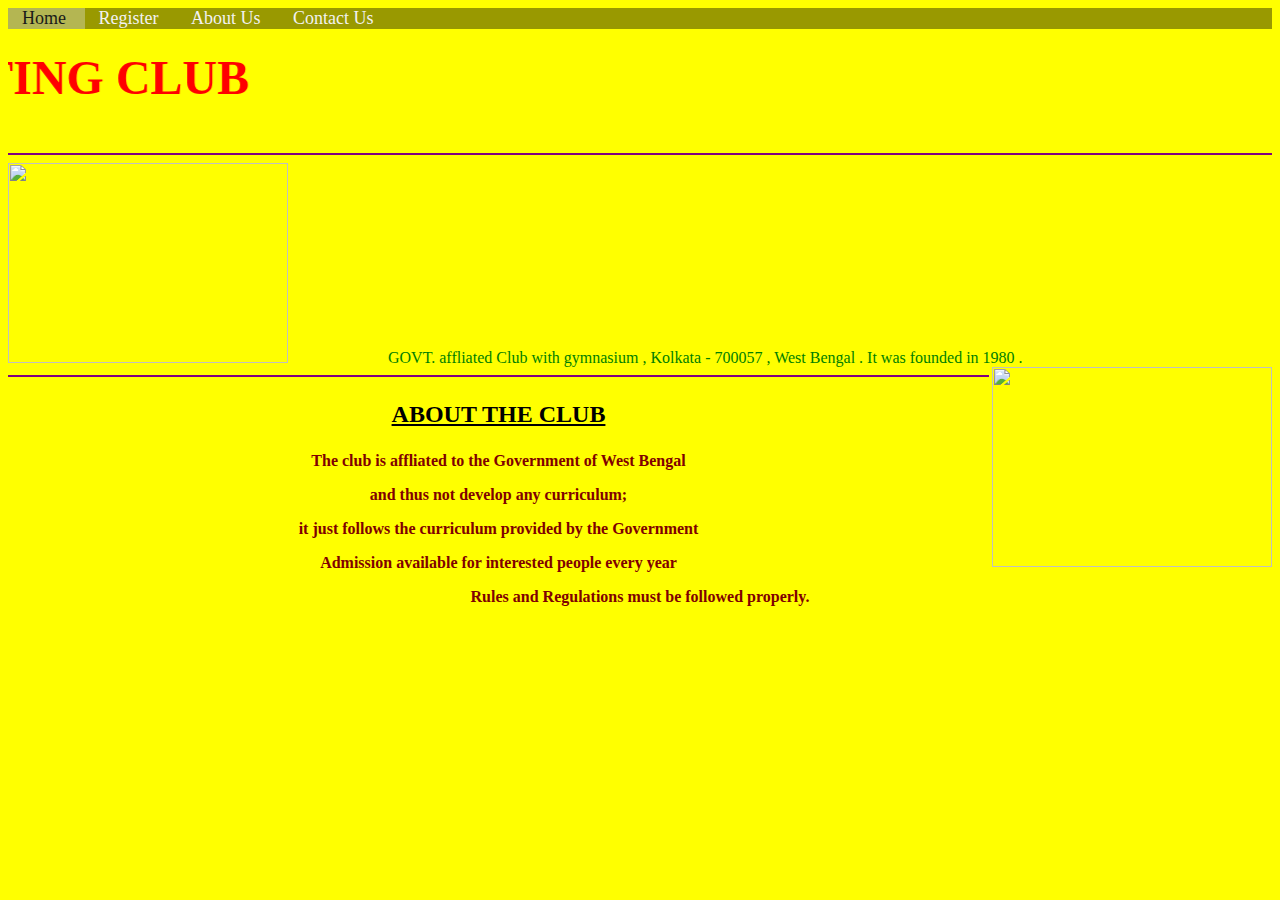
==== asc basic.html @ 6900cc34 "Add files via upload" ====
<html>
    <head>
        <title>
            Ariadaha Sporting Club
        </title>
    </head>
        <style>

            .top
            {
                overflow: hidden ;
                background-color: rgba(0, 0, 0 , 0.4) ;
            }
    
            .top a 
            {
                float: initial ;
                color: #f2f2f2 ;
                text-align: center ;
                padding: 12px 14px ; 
                text-decoration: none ; 
                font-size: 18px ;
            }
            
            .top a:hover

            {
                background-color: #ddd ;
                color: black ;
            }
            
            .top a.active

            {
                background-color: #b4b652 ;
                color: rgb(25, 26, 25) ;
            }
        </style>

    <body bgcolor="YELLOW">
        <script>
            alert(" Hi ! Member :) ");
        </script>

        <div class="top">
            <a class="active" href="#home"> Home </a>
            <a href="http://127.0.0.1:5500/employee%20form/form.html" target="_main"> Register </a>
            <a href="https://www.justdial.com/Kolkata/Ariadaha-Sporting-Club-Ariadaha/033PXX33-XX33-180831210901-I5X1_BZDET" target="_main"> About Us </a>
            <a href="https://www.facebook.com/Ariadahasportingclub/" target="_main"> Contact Us </a>
        </div>

       <H1><FONT size=28 COLOR="RED"><marquee direction=right scrollamount=30 scrolldelay=5>WELCOME TO ARIADAHA SPORTING CLUB</marquee><P ALIGN=CENTER></P></FONT></H1> 
       <hr color="PURPLE">
       <img src="field.webp" height="200" width="280">
       <FONT COLOR="GREEN">&nbsp&nbsp&nbsp&nbsp&nbsp&nbsp&nbsp&nbsp&nbsp&nbsp&nbsp&nbsp&nbsp&nbsp&nbsp
           &nbsp&nbsp&nbsp&nbsp&nbsp&nbsp&nbsp GOVT.   affliated    Club   with   gymnasium ,  Kolkata  -  700057  ,  West Bengal .  It   was   founded  in   1980 . </FONT>
       <img src="gym.jpg" height="200" width="280" face="arial" align="right">
       <hr color="PURPLE">
       <h2><ins><P ALIGN=CENTER>ABOUT THE CLUB</P></ins></h2>
       <font color="maroon"><p align=center><b>The club is affliated to the Government of West Bengal</b></p></font>
       <font color="maroon"><p align=center><b>and thus not develop any curriculum;</b></p></font>
       <font color="maroon"><p align=center><b>it just follows the curriculum provided by the Government</b></p></font>
       <font color="maroon"><p align=center><b>Admission available for interested people every year</b> </p></font>
       <font color="maroon"><p align=center><b>Rules and Regulations must be followed properly.</b></p></font>
       
     </body>
    </html>
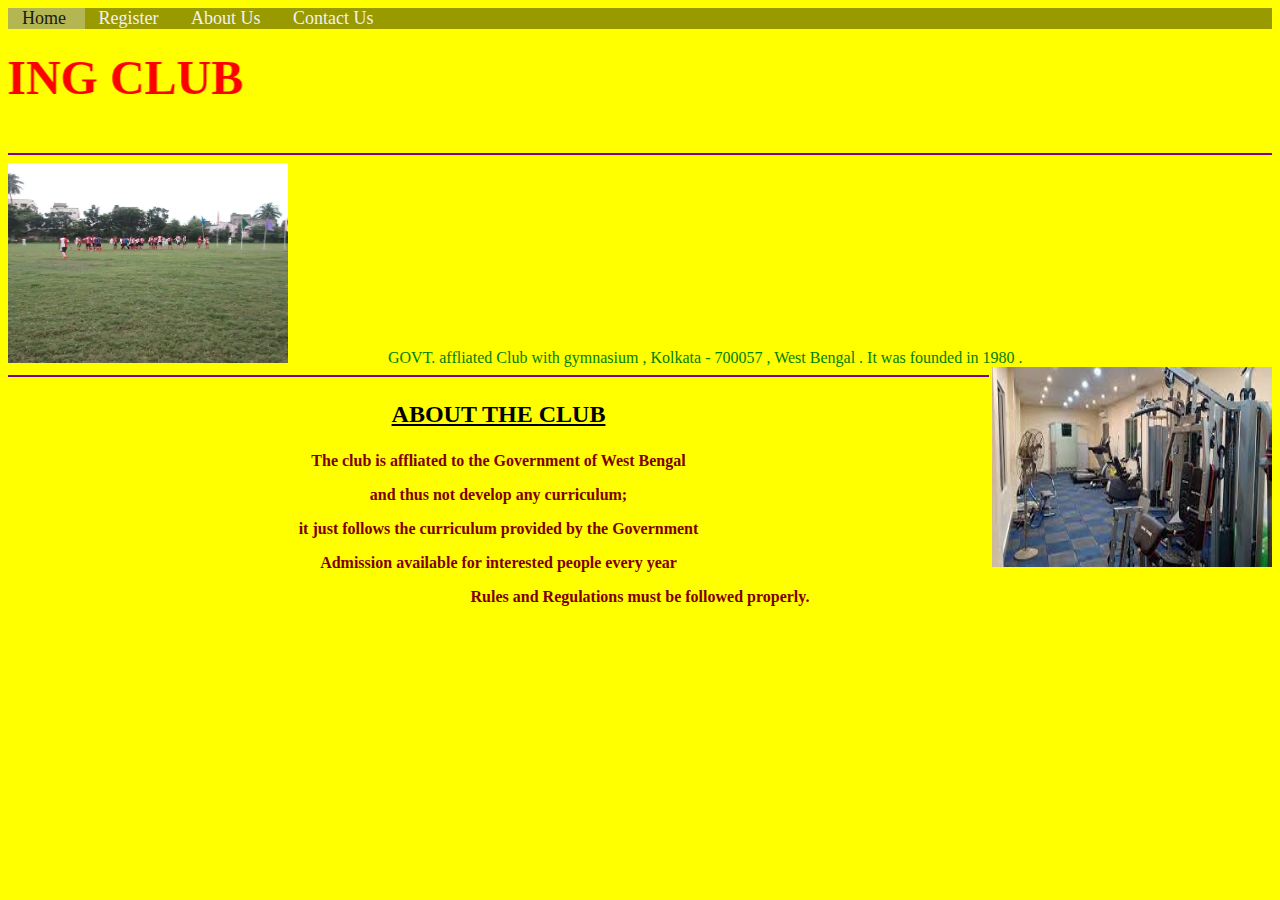
==== commit 7d504583: "Add files via upload" ====
--- a/asc basic.html
+++ b/asc basic.html
@@ -62,6 +62,5 @@
        <font color="maroon"><p align=center><b>it just follows the curriculum provided by the Government</b></p></font>
        <font color="maroon"><p align=center><b>Admission available for interested people every year</b> </p></font>
        <font color="maroon"><p align=center><b>Rules and Regulations must be followed properly.</b></p></font>
-       
-     </body>
-    </html>+    </body>
+</html>